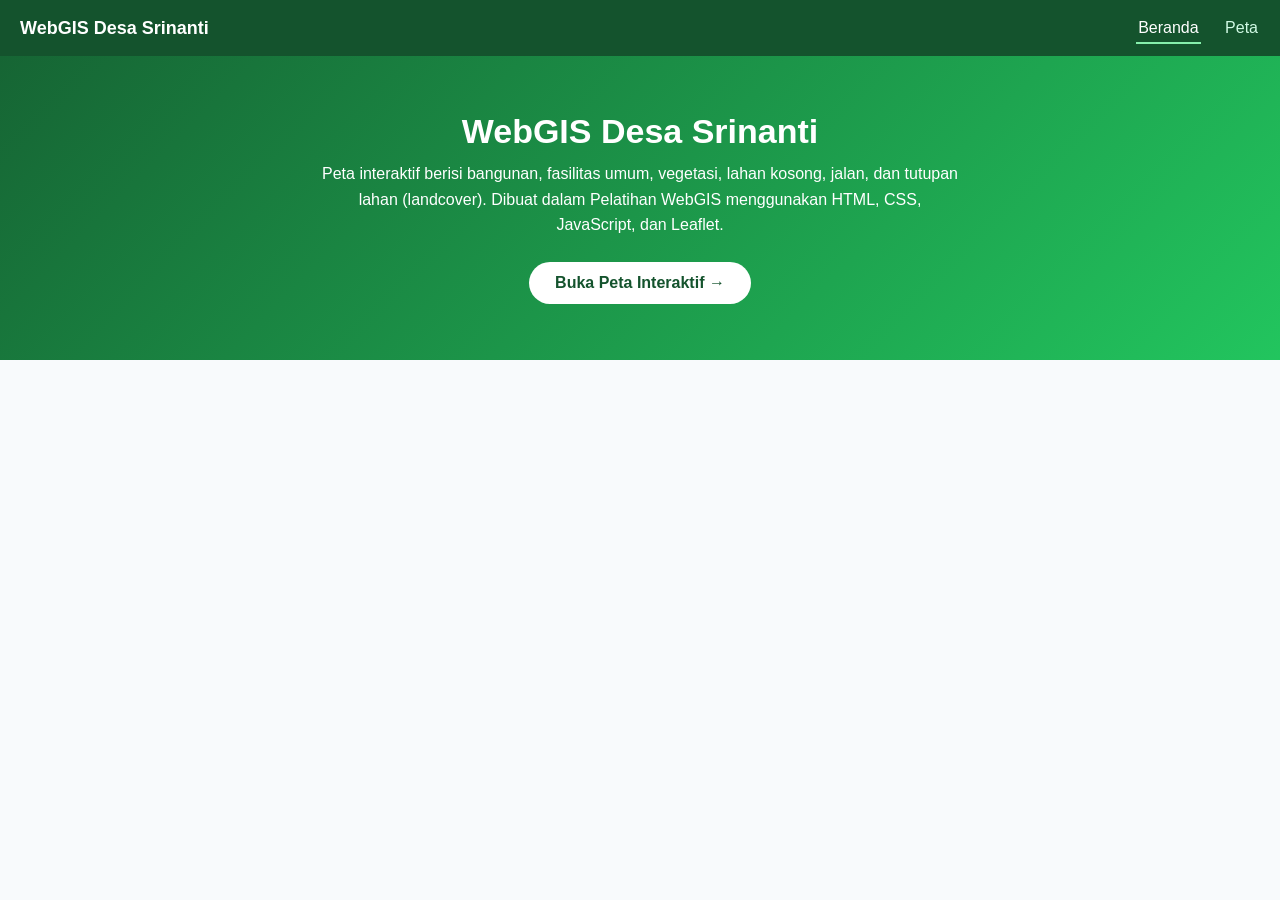
==== index.html @ 61dce393 "Tes Publish WebGIS" ====
<!DOCTYPE html>
<html lang="id">
<head>
    <meta charset="UTF-8">
    <meta name="viewport" content="width=device-width, initial-scale=1.0">
    <title>Beranda - WebGIS Desa Srinanti</title>

    <!-- CSS dasar project + CSS beranda/navbar -->
    <link rel="stylesheet" href="style.css">
    <link rel="stylesheet" href="halaman.css">
</head>
<body>

    <!-- Navbar -->
    <header class="navbar">
        <a class="brand" href="index.html">WebGIS Desa Srinanti</a>
        <nav>
            <a href="index.html" class="aktif">Beranda</a>
            <a href="peta.html">Peta</a>
        </nav>
    </header>

    <!-- Hero -->
    <section class="hero">
        <h1>WebGIS Desa Srinanti</h1>
        <p>
            Peta interaktif berisi bangunan, fasilitas umum, vegetasi, lahan kosong,
            jalan, dan tutupan lahan (landcover). Dibuat dalam Pelatihan WebGIS
            menggunakan HTML, CSS, JavaScript, dan Leaflet.
        </p>
        <a class="tombol" href="peta.html">Buka Peta Interaktif &rarr;</a>
    </section>

</body>
</html>
---- style.css ----
body {
    margin: 0;
    font-family: Arial;
}

h1 {
    margin: 10px 15px;
    font-size: 22px;
}

#map {
    height: 660px;
}

/* Legenda (dipakai di script.js, bagian Legenda) */
.legend {
    background: white;
    padding: 8px 10px;
    border-radius: 6px;
    box-shadow: 0 0 6px rgba(0, 0, 0, 0.3);
    font-size: 12px;
    line-height: 18px;
}

.legend b {
    display: block;
    margin: 4px 0 2px;
}

.legend i {
    display: inline-block;
    width: 14px;
    height: 14px;
    margin-right: 6px;
    vertical-align: middle;
    border: 1px solid #555;
}
---- halaman.css ----
/* CSS tambahan untuk eksperimen beranda + peta (Day 3).
   Dimuat SETELAH style.css. */

* { box-sizing: border-box; }

body { background: #f8fafc; color: #1f2937; }

/* ---------- Navbar (dipakai di index.html dan peta.html) ---------- */
.navbar {
    display: flex;
    align-items: center;
    justify-content: space-between;
    height: 56px;
    padding: 0 20px;
    background: #14532d;
    color: white;
}

.navbar .brand {
    color: white;
    font-weight: bold;
    font-size: 18px;
    text-decoration: none;
}

.navbar nav a {
    color: #d1fae5;
    text-decoration: none;
    margin-left: 18px;
    padding: 6px 2px;
    border-bottom: 2px solid transparent;
}

.navbar nav a:hover,
.navbar nav a.aktif {
    color: white;
    border-bottom-color: #86efac;
}

/* ---------- Halaman Peta ---------- */
body.halaman-peta #map {
    height: calc(100vh - 56px);
    height: calc(100dvh - 56px);   /* browser mobile modern */
}

/* ---------- Halaman Beranda ---------- */
.hero {
    padding: 56px 20px;
    text-align: center;
    background: linear-gradient(135deg, #166534, #22c55e);
    color: white;
}

.hero h1 {
    margin: 0 0 10px;
    font-size: 34px;
}

.hero p {
    max-width: 640px;
    margin: 0 auto 24px;
    line-height: 1.6;
}

.tombol {
    display: inline-block;
    padding: 12px 26px;
    background: white;
    color: #14532d;
    font-weight: bold;
    text-decoration: none;
    border-radius: 999px;
}

.tombol:hover { background: #dcfce7; }
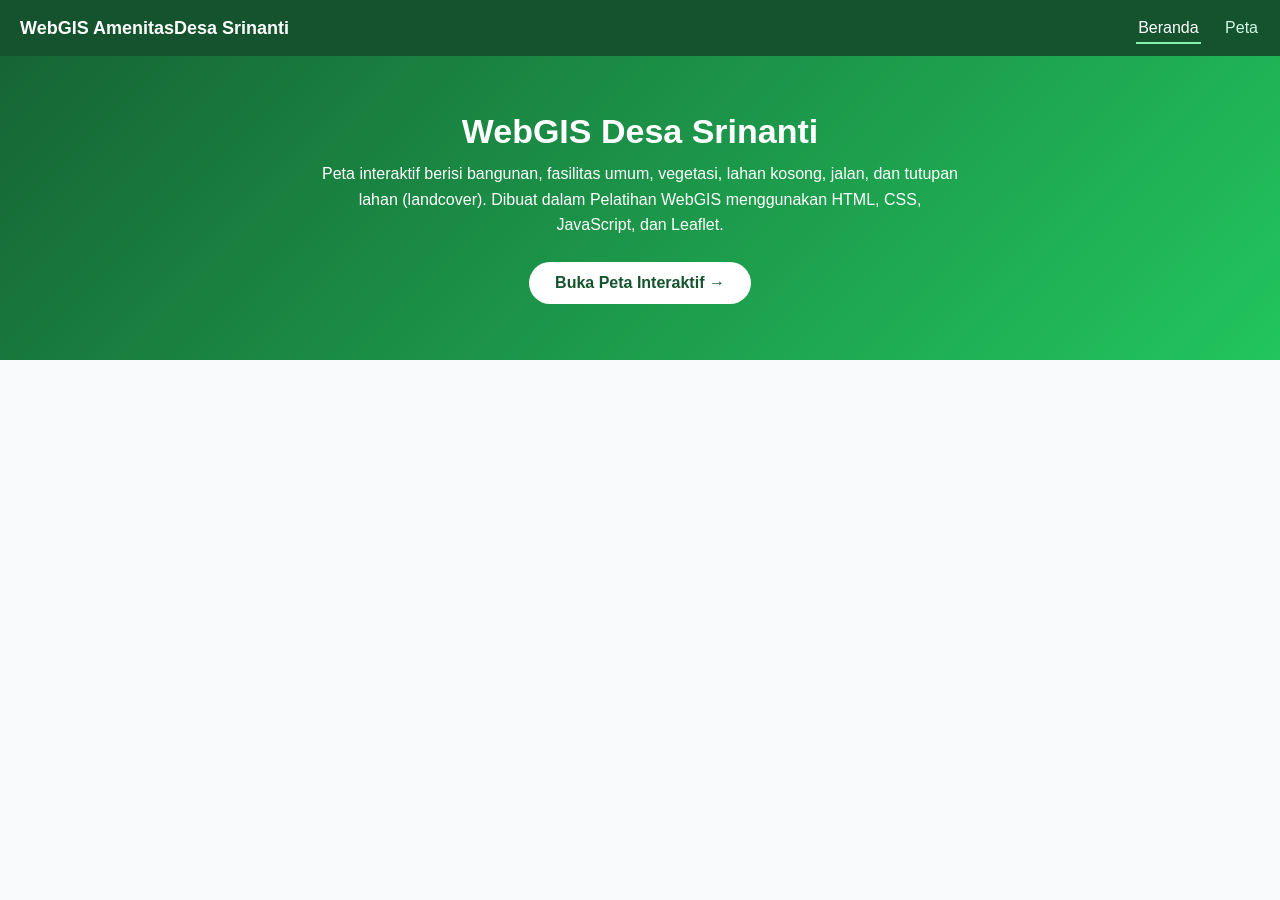
==== commit 3a6f5ebd: "edit header" ====
--- a/index.html
+++ b/index.html
@@ -13,7 +13,7 @@
 
     <!-- Navbar -->
     <header class="navbar">
-        <a class="brand" href="index.html">WebGIS Desa Srinanti</a>
+        <a class="brand" href="index.html">WebGIS AmenitasDesa Srinanti</a>
         <nav>
             <a href="index.html" class="aktif">Beranda</a>
             <a href="peta.html">Peta</a>
